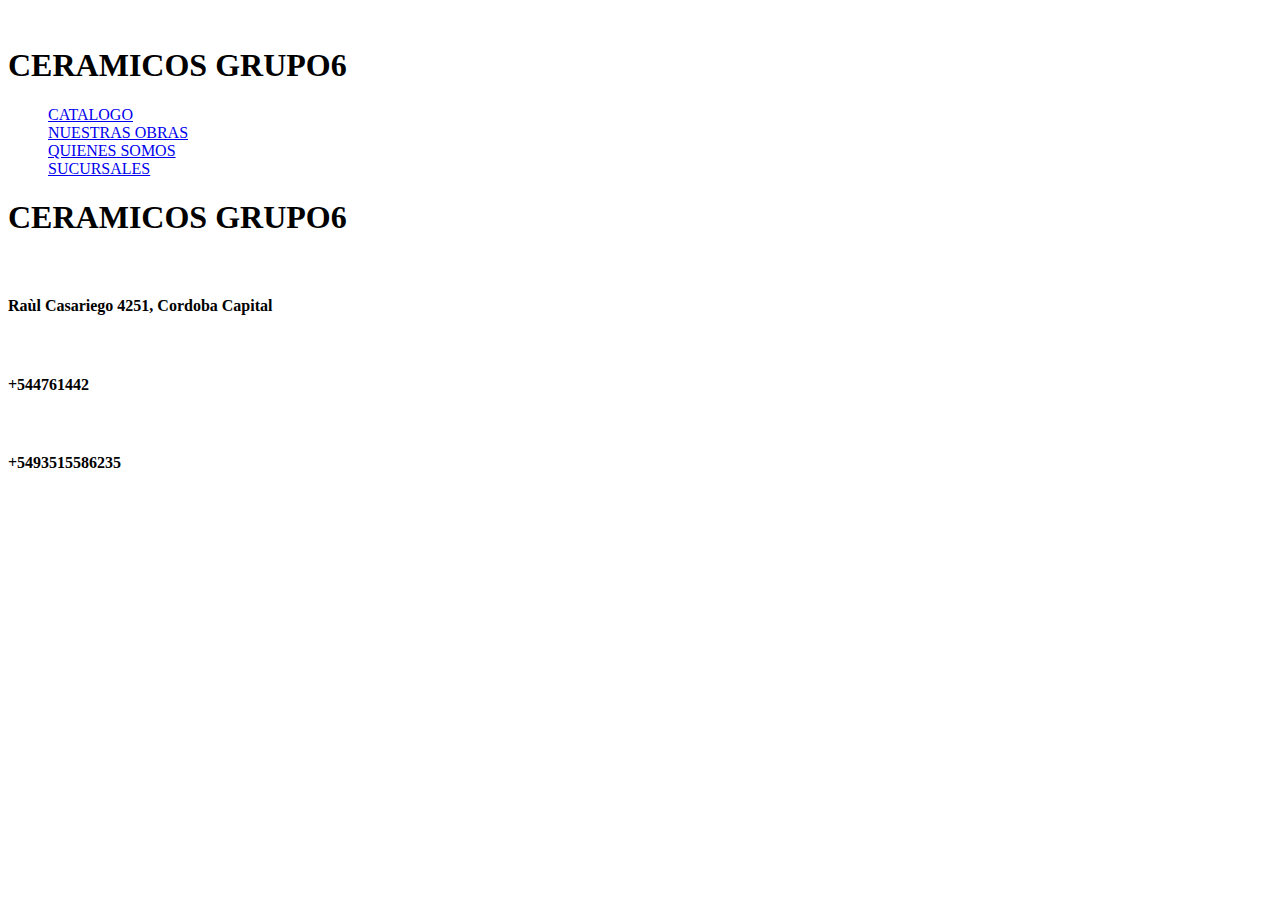
==== index.html @ fb9c14d4 "Add files via upload" ====
<!DOCTYPE html>
<html lang="en">
<head>
    <meta charset="UTF-8">
    <meta http-equiv="X-UA-Compatible" content="IE=edge">
    <meta name="viewport" content="width=, initial-scale=1.0">
    <title>Document</title>
    <link rel="stylesheet" href="/styles/style.css">
</head>
<body>
    <header>
        <img src="/images/casaicon.png" alt="" class="logo">
        <h1 class="nombreempresa">CERAMICOS GRUPO6</h1>
    </header>
    
    <menu>
        <div class="flexcontainer">
            <div class="catalogo"><a href="/catalogo.html">CATALOGO</a></div>
            <div class="nuestrasobras"><a href="/catalogo.html">NUESTRAS OBRAS</a></div>
            <div class="quienessomos"><a href="/catalogo.html">QUIENES SOMOS</a></div>
            <div class="sucursales"><a href="/catalogo.html">SUCURSALES</a></div>
        </div>
    
    </menu>

    <footer>
        <div class="institucionalfooter">
            <h1><class="nombreempresa">CERAMICOS GRUPO6</h1>
            <div class="ubicacion">
            <img src="/images/ubiicon.png" alt="" class="ubi">
            <h4 class="direccion">Raùl Casariego 4251, Cordoba Capital</h4>
            </div>

            <div class="telefono">
            <img src="/images/telefonoicon.png" alt="" class="tel">
            <h4 class="telefonofijo">+544761442</h4>
            </div>

            <div class="whatsapp">
            <img src="/images/whatsappicon.png" alt="" class="wapp">
            <h4 class="wapp">+5493515586235</h4>
            </div>

            <div class="socialmedia">
                <div><img src="/images/facebookicon.png" alt="" class="icon"></div>
                <div><img src="/images/instagramicon.png" alt="" class="icon"></div>
                <div><img src="/images/youtubeicon.png" alt="" class="icon"></div>
            </div>
        </div>
    </footer>
</body>
</html>
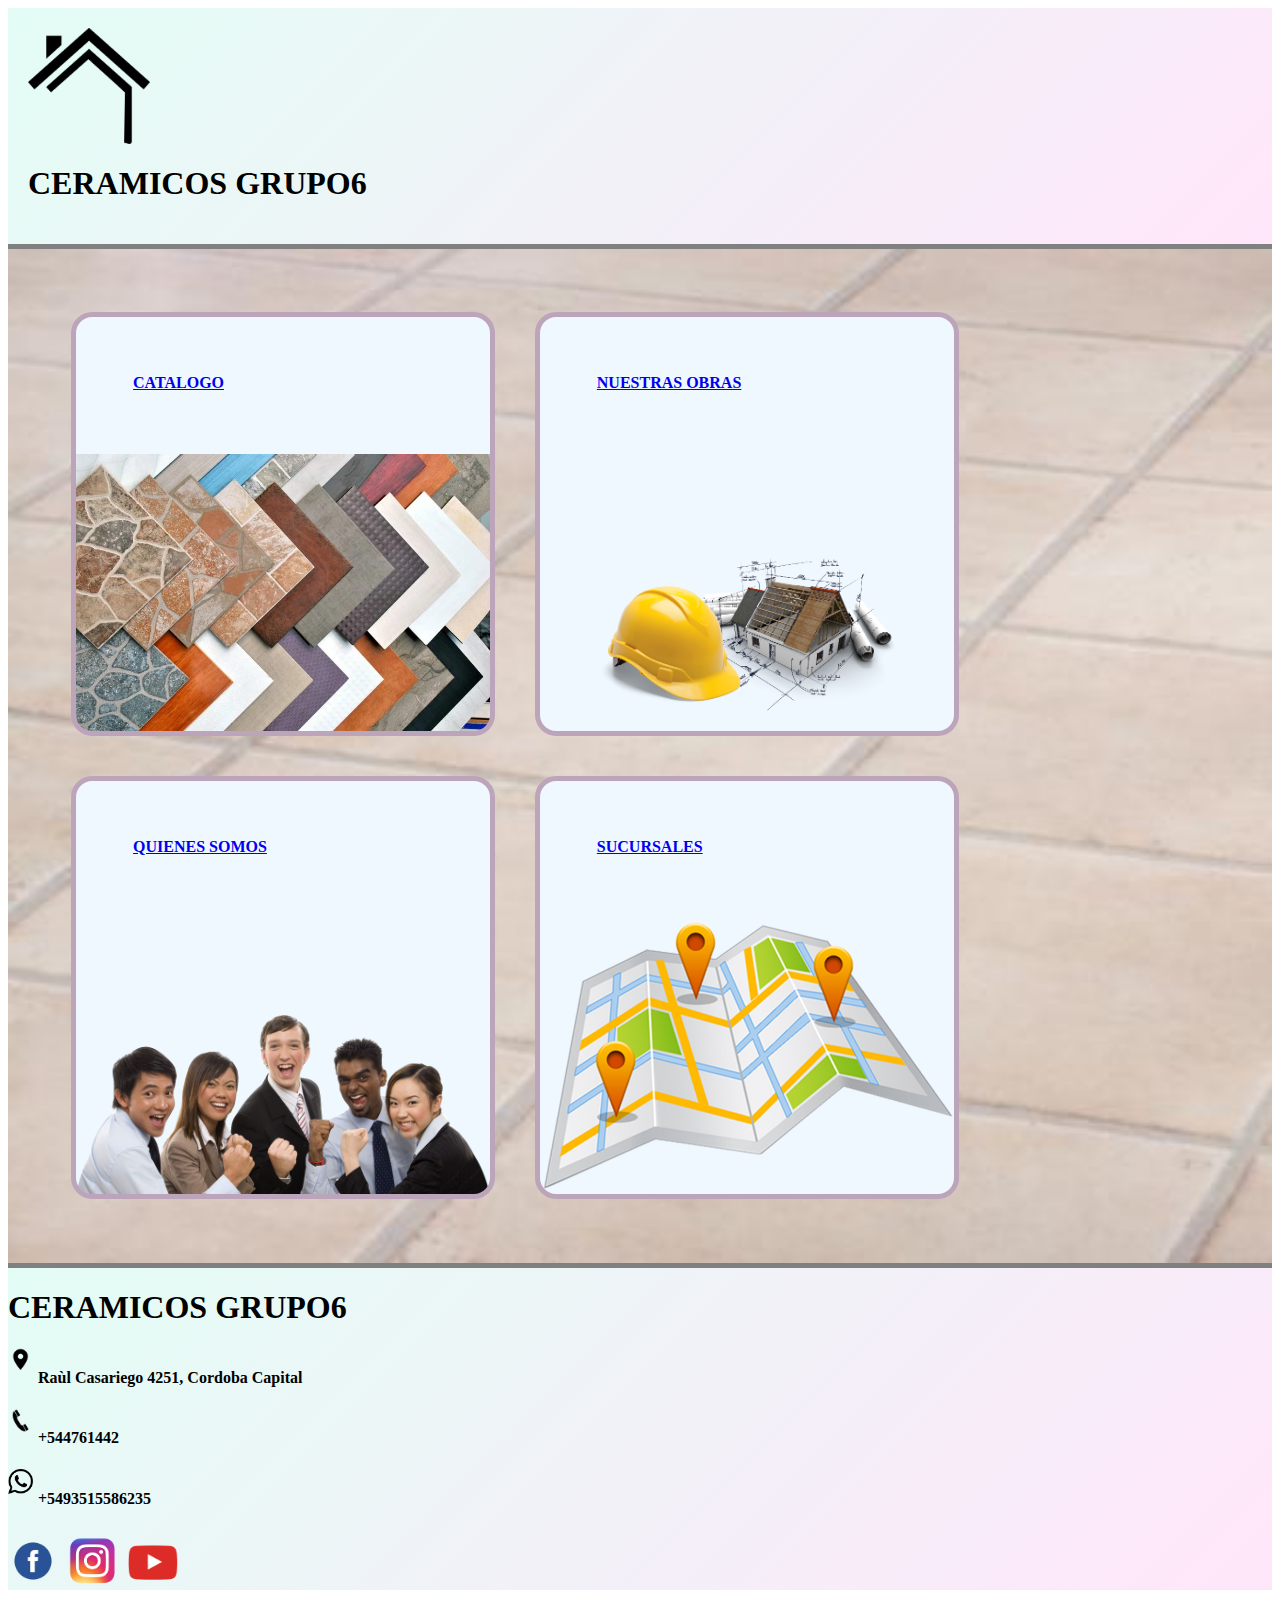
==== commit faeb9611: "nico.correccion.url" ====
--- a/index.html
+++ b/index.html
@@ -5,11 +5,11 @@
     <meta http-equiv="X-UA-Compatible" content="IE=edge">
     <meta name="viewport" content="width=, initial-scale=1.0">
     <title>Document</title>
-    <link rel="stylesheet" href="/styles/style.css">
+    <link rel="stylesheet" href="style.css">
 </head>
 <body>
     <header>
-        <img src="/images/casaicon.png" alt="" class="logo">
+        <img src="casaicon.png" alt="" class="logo">
         <h1 class="nombreempresa">CERAMICOS GRUPO6</h1>
     </header>
     
@@ -27,24 +27,24 @@
         <div class="institucionalfooter">
             <h1><class="nombreempresa">CERAMICOS GRUPO6</h1>
             <div class="ubicacion">
-            <img src="/images/ubiicon.png" alt="" class="ubi">
+            <img src="ubiicon.png" alt="" class="ubi">
             <h4 class="direccion">Raùl Casariego 4251, Cordoba Capital</h4>
             </div>
 
             <div class="telefono">
-            <img src="/images/telefonoicon.png" alt="" class="tel">
+            <img src="telefonoicon.png" alt="" class="tel">
             <h4 class="telefonofijo">+544761442</h4>
             </div>
 
             <div class="whatsapp">
-            <img src="/images/whatsappicon.png" alt="" class="wapp">
+            <img src="whatsappicon.png" alt="" class="wapp">
             <h4 class="wapp">+5493515586235</h4>
             </div>
 
             <div class="socialmedia">
-                <div><img src="/images/facebookicon.png" alt="" class="icon"></div>
-                <div><img src="/images/instagramicon.png" alt="" class="icon"></div>
-                <div><img src="/images/youtubeicon.png" alt="" class="icon"></div>
+                <div><img src="facebookicon.png" alt="" class="icon"></div>
+                <div><img src="instagramicon.png" alt="" class="icon"></div>
+                <div><img src="youtubeicon.png" alt="" class="icon"></div>
             </div>
         </div>
     </footer>
--- a/style.css
+++ b/style.css
@@ -0,0 +1,112 @@
+*{
+    font-family: Cambria, Cochin, Georgia, Times, 'Times New Roman', serif;
+}
+
+header{
+    background-image: linear-gradient(-225deg, #E3FDF5 0%, #FFE6FA 100%);
+    display: flex;
+    flex-direction: column;
+    border-bottom: 5px solid grey;
+    padding: 20px;
+}
+.logo{
+    width: 10%;
+}
+
+menu{
+    margin: 0%;
+    padding: 0px;
+    background-image: url(pisocompleto.jpg);
+    background-repeat: no-repeat;
+    background-size: cover;
+    
+}
+
+.flexcontainer{
+    padding: 5%;
+    display: flex;
+    flex-wrap: wrap;
+    gap: 40px;
+}
+
+.flexcontainer div{
+    font-family: 'Lucida Sans', 'Lucida Sans Regular', 'Lucida Grande', 'Lucida Sans Unicode', Geneva, Verdana, sans-serif;
+    justify-self: center;
+    font-weight: bold;
+    background-color: aliceblue;
+    width: 300px;
+    height: 300px;
+    padding: 5%;
+    border: 5px solid rgb(188, 164, 187);
+    border-radius: 5%;
+}
+
+.flexcontainer div:hover{
+    cursor: pointer;
+}
+
+.catalogo{
+    background-image: url(catalogo.webp);
+    background-size: contain;
+    background-repeat: no-repeat;
+    background-position: bottom;
+}
+
+.nuestrasobras{
+    background-image: url(obra.png);
+    background-size: contain;
+    background-repeat: no-repeat;
+    background-position: bottom;
+}
+
+.quienessomos{
+    background-image: url(quienessomos.png);
+    background-size: contain;
+    background-repeat: no-repeat;
+    background-position: bottom;
+}
+
+.sucursales{
+    background-image: url(sucursales.png);
+    background-size: contain;
+    background-repeat: no-repeat;
+    background-position: bottom;
+}
+
+
+footer{
+    
+    background-image: linear-gradient(-225deg, #E3FDF5 0%, #FFE6FA 100%);
+    display: flex;
+    border-top: 5px solid grey;
+}
+
+.institucionalfooter{
+    display: flex;
+    flex-direction: column;
+}
+
+.ubicacion, .telefono, .whatsapp{
+    display: flex;
+    display: inline-flex;
+    gap: 5px;
+
+}
+.ubi, .tel, .wapp{
+    width: 25px;
+    height: 25px;
+}
+
+.socialmedia, .menufooter{
+    list-style: none;
+}
+
+.socialmedia{
+    display: flex;
+    flex-direction: row;
+    gap: 10px;
+}
+
+.icon{
+    width: 50px;
+}